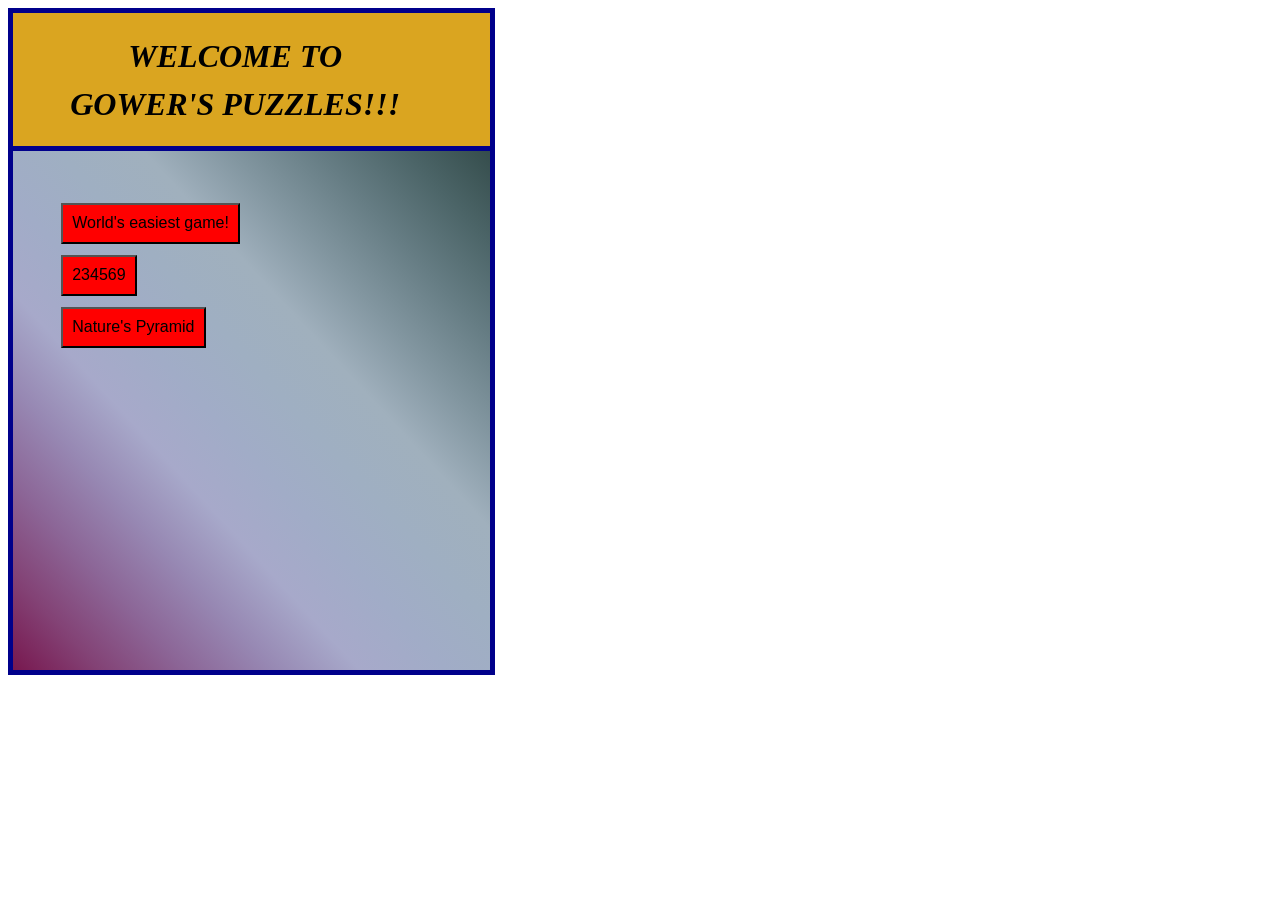
==== index.html @ 1614ca26 "Rename mp_client.html to index.html" ====
<!DOCTYPE html>
<html>
<head>
<meta charset="UTF-8">
<meta charset="UTF-8">
<meta name="author" content="Gower Cox">
<meta name="description" content="Home Page">
<meta name="viewport" content="width=device-width, initial-scale=1.0">
<link rel="stylesheet" href="mp_client.css">
<title>Welcome</title>
</head>
<body>

<div id="mainContainer">

  <div id="headerPortion">
    <p id="MCHP_MSG">WELCOME TO<br>GOWER'S PUZZLES!!!</p>
  </div>
  <div id="puzzleList">
  
  	<button type="button" id="playWEG"
	onclick="openPuzzle('WEGClient.html')">World's easiest game!</button>
  
  	<button type="button" id="play234560"
	onclick="openPuzzle('234569_main.html')">234569</button>
  
  	<button type="button" id="playNaturesPyramid"
	onclick="openPuzzle('np_client.html')">Nature's Pyramid</button>
	
  </div>

</div>


<span id="closeX" onclick="closePuzzle()">&times;</span>

<div id="gameContainer">
	<iframe id="gameFrame" title="Description of content"></iframe>
</div>
	
</body>
<script src="mp_client.js"></script>
</html>
---- mp_client.css ----
@charset "UTF-8";

:root {
	--mainDimension: 480px;
	--basicWidth: 487px;
	--basicHeight: 667px;
}


#mainContainer {
  position: absolute;
  width: var(--basicWidth);
  height: var(--basicHeight);
  border: 5px solid DarkBlue;
  box-sizing: border-box;
}

#headerPortion {
  position: absolute;
  left: 0%;
  top: 0%;
  height: 21%;
  width:  100%;
  background: GoldenRod;
  border-bottom: 5px solid DarkBlue;
  box-sizing: border-box;
}
#MCHP_MSG {
  position: absolute;
  top: -10%;
  left: 12%;
  text-align: center;
  font: italic small-caps bold 32px/1.5 "Apple Chancery";
}

#puzzleList {
  position: absolute;
  left: 0%;
  top: 21%;
  height: 79%;
  width:  100%;
  background-image: linear-gradient(to right top, #78184f, #834275, #8c6697, #9788b3, #a7a9ca, #a1acc7, #9fafc2, #a0b0bd, #8296a0, #667d84, #4c6568, #354d4c);
}


#playWEG {
  position: absolute;
  background-color: red;
  padding: 2% 2%;
  top: 10%;
  left: 10%;
  font-size: calc(var(--basis)*0.6667);
  cursor: pointer;
}

#play234560 {
  position: absolute;
  background-color: red;
  padding: 2% 2%;
  top: 20%;
  left: 10%;
  font-size: calc(var(--basis)*0.6667);
  cursor: pointer;
}

#playNaturesPyramid {
  position: absolute;
  background-color: red;
  padding: 2% 2%;
  top: 30%;
  left: 10%;
  font-size: calc(var(--basis)*0.6667);
  cursor: pointer;
}

/* ********************************** */
#gameContainer {
  position: absolute;
  width: var(--basicWidth);
  height: var(--basicHeight);
  display: none;
  box-sizing: border-box;
}
#closeX {
  position: absolute;
  display: none;
  z-index: 5;
  top: 10px;
  left: 456px;
  color: black;
  font-size: 63px;
  font-weight: bold;
}
#closeX:hover,
#closeX:focus {
  color: #000;
  text-decoration: none;
  cursor: pointer;
}
/* ********************************** */
#gameFrame {
  position: absolute;
  left: 0%;
  top: 0%;
  height: 100%;
  width:  100%;
  border: none;
}

/* ********************************** */
.phaseInGeneral {
  animation: phaseIn 1.5s;
}
 @keyframes phaseIn {
 	from { opacity: 0.0;}
 	to { opacity: 1.0;}
}

/* ****************************** */
.phaseOutGeneral {
	animation: phaseOut 1.5s;
}
@keyframes phaseOut {
  from { opacity: 1.0; }
  to { opacity: 0; }
}
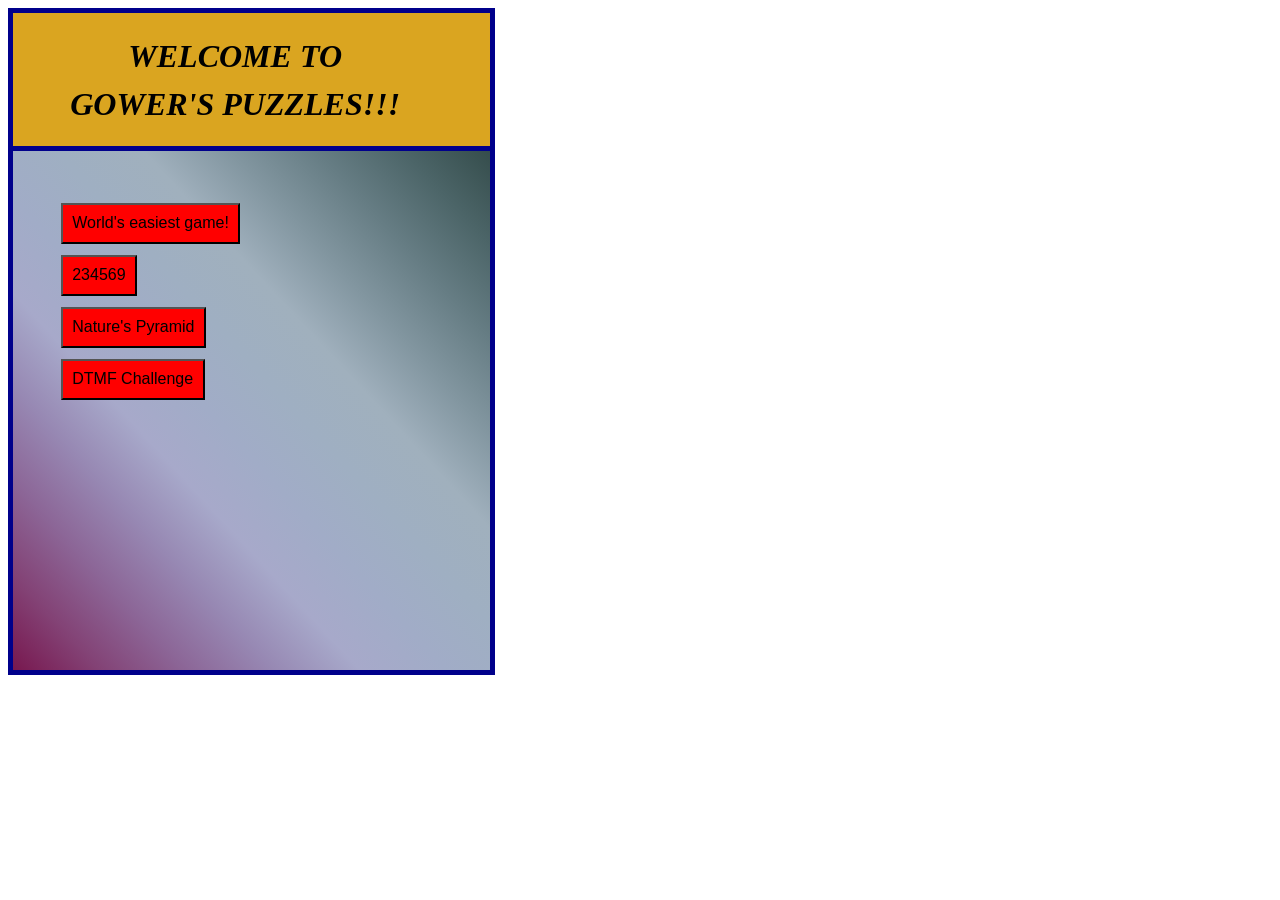
==== commit 934f5b6e: "Add DTMF Challenge button to index.html Added a button for the DTMF Challenge puzzle." ====
--- a/index.html
+++ b/index.html
@@ -26,6 +26,9 @@
   
   	<button type="button" id="playNaturesPyramid"
 	onclick="openPuzzle('np_client.html')">Nature's Pyramid</button>
+  
+  	<button type="button" id="playDTMFChallenge"
+	onclick="openPuzzle('DTMFChallengeMain.html')">DTMF Challenge</button>
 	
   </div>
 
--- a/mp_client.css
+++ b/mp_client.css
@@ -73,6 +73,17 @@
   cursor: pointer;
 }
 
+#playDTMFChallenge {
+  position: absolute;
+  background-color: red;
+  padding: 2% 2%;
+  top: 40%;
+  left: 10%;
+  font-size: calc(var(--basis)*0.6667);
+  cursor: pointer;
+}
+
+
 /* ********************************** */
 #gameContainer {
   position: absolute;
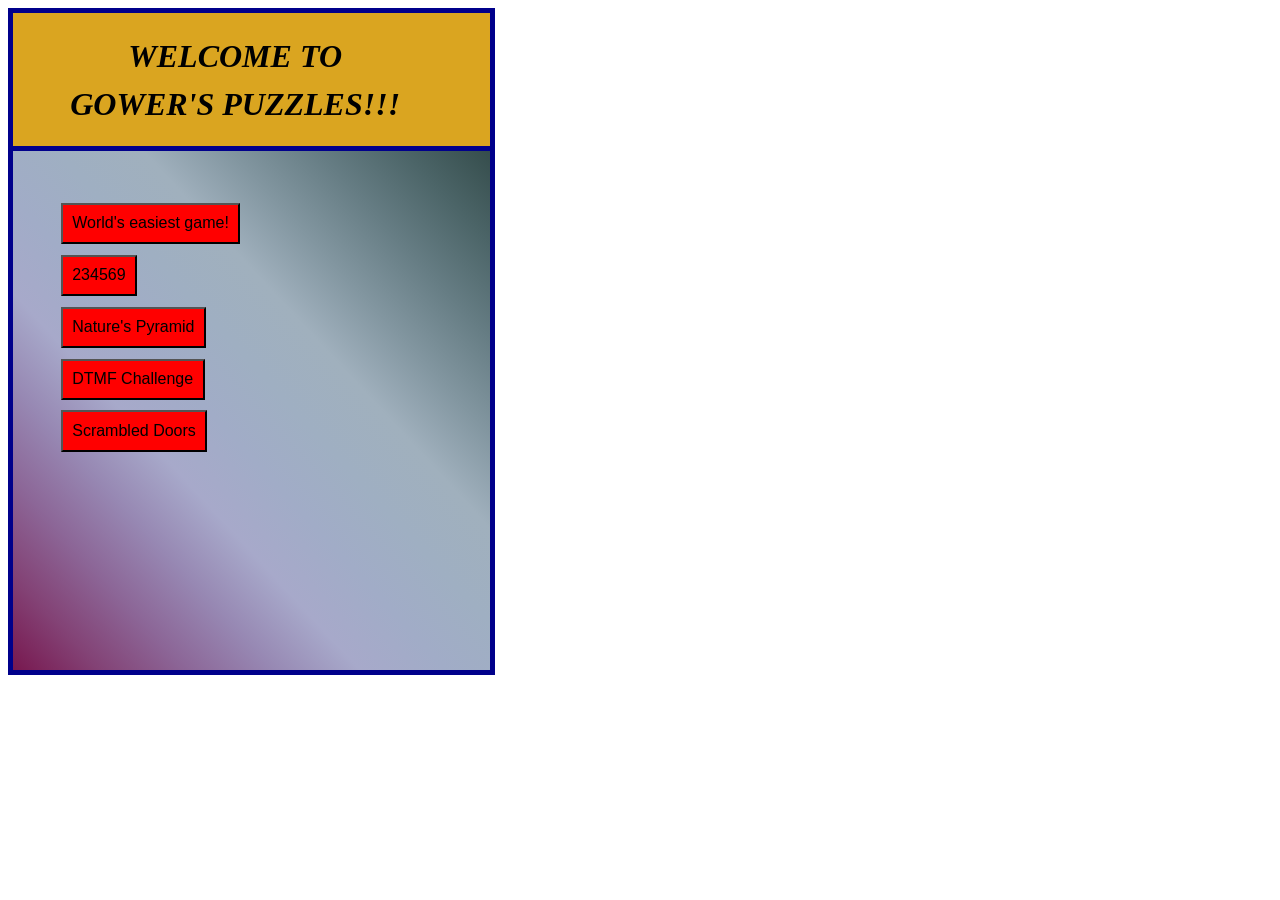
==== commit a91f2b5a: "Add button for Scrambled Doors puzzle Update for ScrambledDoors" ====
--- a/index.html
+++ b/index.html
@@ -29,6 +29,9 @@
   
   	<button type="button" id="playDTMFChallenge"
 	onclick="openPuzzle('DTMFChallengeMain.html')">DTMF Challenge</button>
+  
+  	<button type="button" id="playScrambledDoors"
+	onclick="openPuzzle('ScrambledDoorsMain.html')">Scrambled Doors</button>
 	
   </div>
 
--- a/mp_client.css
+++ b/mp_client.css
@@ -83,6 +83,17 @@
   cursor: pointer;
 }
 
+#playScrambledDoors {
+  position: absolute;
+  background-color: red;
+  padding: 2% 2%;
+  top: 50%;
+  left: 10%;
+  font-size: calc(var(--basis)*0.6667);
+  cursor: pointer;
+}
+
+
 
 /* ********************************** */
 #gameContainer {
